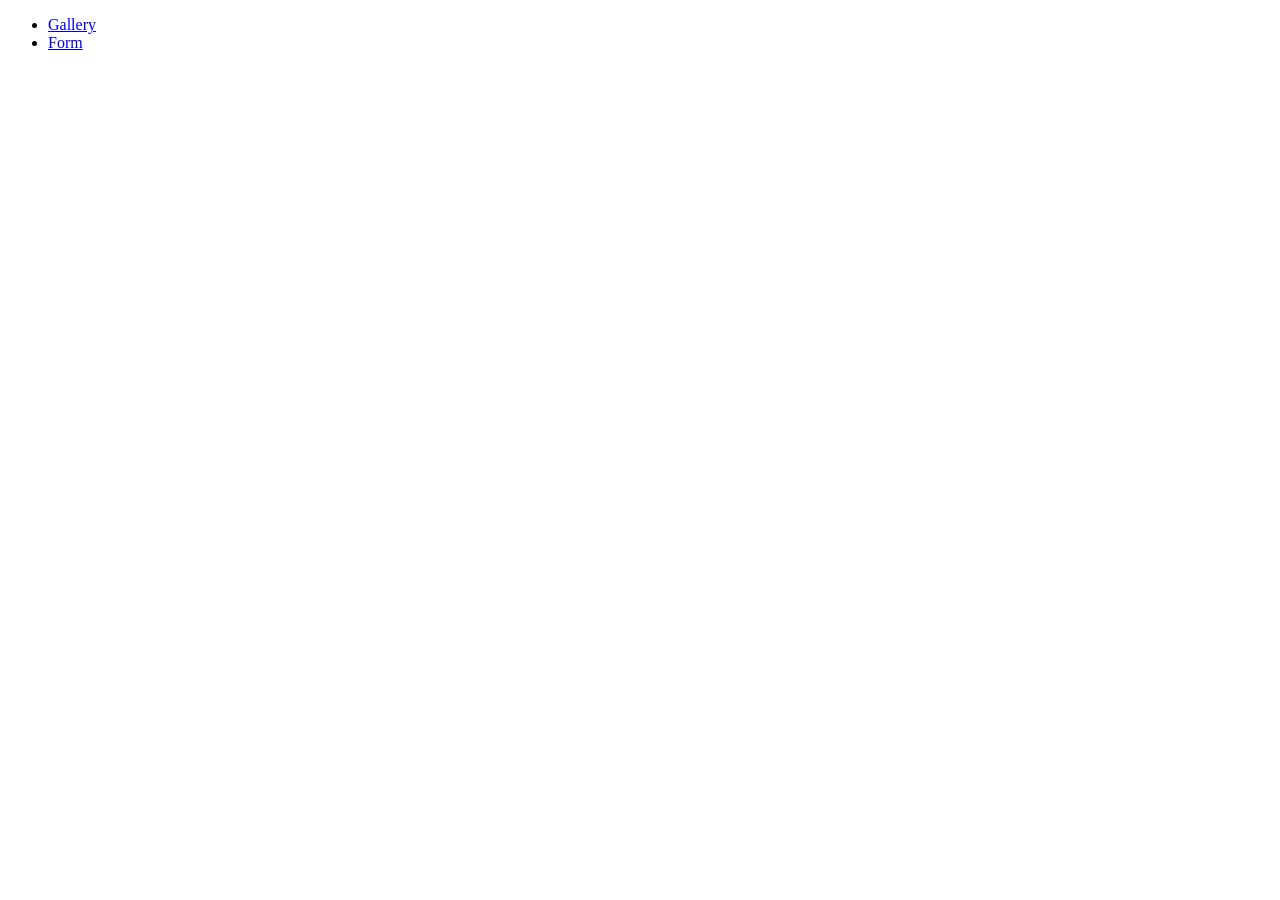
==== src/index.html @ 768a6e2a "fix all" ====
<!DOCTYPE html>
<html lang="en">
  <head>
    <meta charset="UTF-8" />
    <link rel="icon" type="image/svg+xml" href="/favicon.svg" />
    <meta name="viewport" content="width=device-width, initial-scale=1.0" />
    <title>Vanilla App Template</title>
    <link rel="stylesheet" href="./css/styles.css" />
  </head>
  <body>
    <load src="partials/header.html" icon-path="img/sprite.svg#logo" />

    <main>

      <!-- Loads the specified .html file -->
      <load src="partials/back-link.html" />
      <load src="partials/2-form.html" />
      <load src="partials/1-gallery.html" />
      <load src="partials/vite-promo.html" />
      <load src="partials/badges.html" />
    </main>
<ul>
  <li><a href="./js/1-gallery.js">Gallery</a></li>
  <li><a href="./js/2-form.js">Form</a></li>
</ul>

    <load src="footer.html" />

    <script type="module" src="./js/main.js"></script>
  </body>
</html>
---- src/css/styles.css ----
.gallery {
  display: grid;
  grid-template-columns: repeat(auto-fit, minmax(300px, 1fr));
  gap: 24px;
  padding: 0;
  margin: 24px 0;
  list-style: none;
}

.gallery-item {
  overflow: hidden;
  border-radius: 8px;
  box-shadow: 0 2px 8px rgba(0, 0, 0, 0.1);
  transition: transform 0.3s ease, box-shadow 0.3s ease;
}

.gallery-item:hover {
  transform: scale(1.05);
  box-shadow: 0 4px 16px rgba(0, 0, 0, 0.2);
}

.gallery-link {
  display: block;
  width: 100%;
  height: 100%;
  text-decoration: none;
}

.gallery-image {
  width: 100%;
  height: 100%;
  object-fit: cover;
  display: block;
}

.feedback-form {
  display: flex;
  flex-direction: column;
  gap: 16px;
  max-width: 500px;
  margin: 0 auto;
  padding: 24px;
  background: #f5f5f5;
  border-radius: 8px;
  box-shadow: 0 2px 8px rgba(0, 0, 0, 0.1);
}

.feedback-form label {
  display: flex;
  flex-direction: column;
  gap: 8px;
  font-weight: 500;
  color: #2e2f42;
}

.feedback-form input,
.feedback-form textarea {
  padding: 12px;
  border: 1px solid #808080;
  border-radius: 4px;
  font-family: inherit;
  font-size: 16px;
  transition: border-color 0.3s ease;
}

.feedback-form input:focus,
.feedback-form textarea:focus {
  outline: none;
  border-color: #4e75ff;
  box-shadow: 0 0 4px rgba(78, 117, 255, 0.3);
}

.feedback-form button {
  padding: 12px 24px;
  background-color: #4e75ff;
  color: #ffffff;
  border: none;
  border-radius: 8px;
  font-size: 16px;
  font-weight: 500;
  cursor: pointer;
  transition: background-color 0.3s ease;
}

.feedback-form button:hover {
  background-color: #6c8cff;
}

.feedback-form button:active {
  background-color: #3a5cc9;
}

/**
  |============================
  | include css partials with
  | default @import url()
  |============================
*/
/* Common styles */
@import url('./reset.css');
@import url('./base.css');
@import url('./container.css');
@import url('./animations.css');

/* Sections style */
@import url('./header.css');
@import url('./vite-promo.css');
@import url('./badges.css');
@import url('./back-link.css');
@import url('./footer.css');
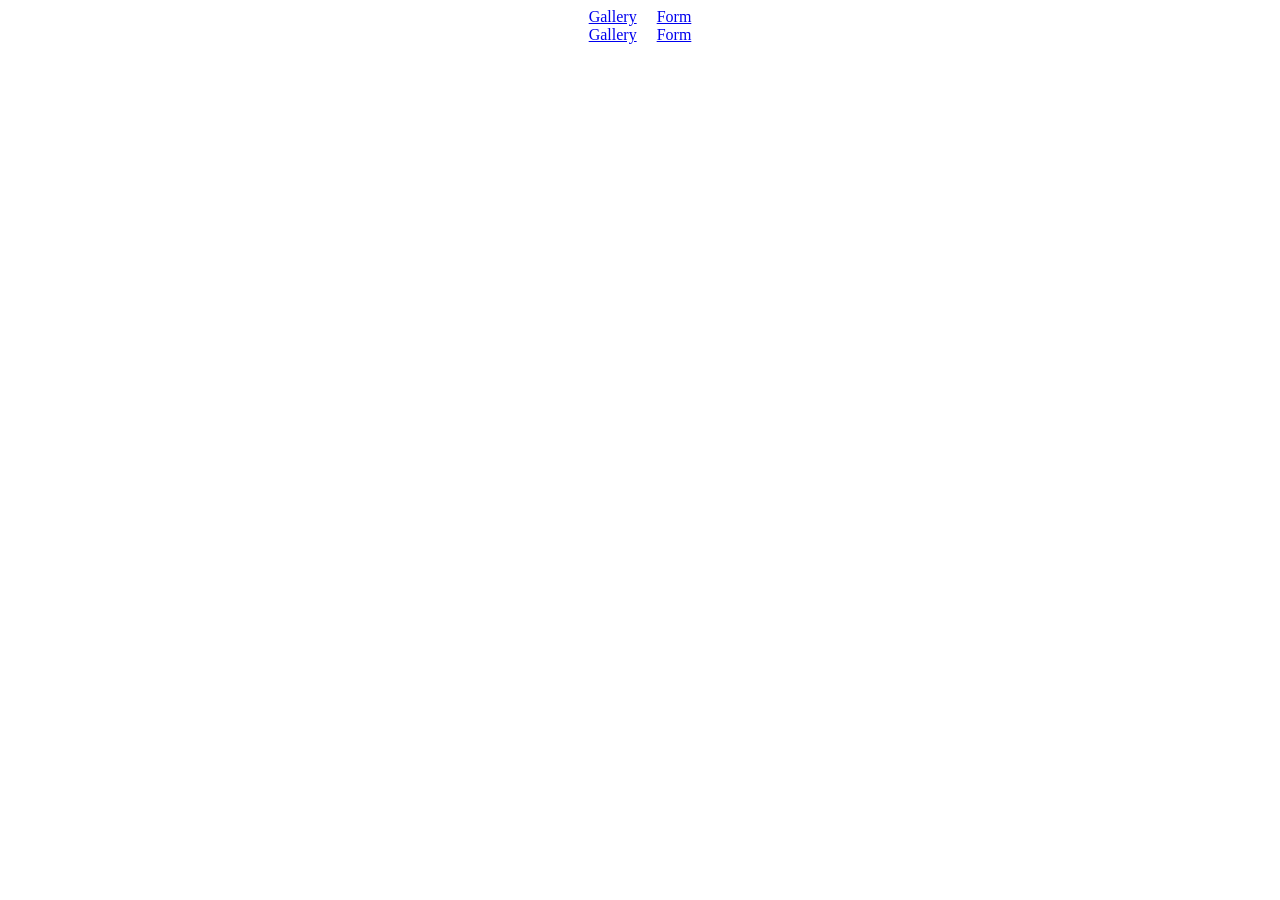
==== commit 19049692: "fix index" ====
--- a/src/index.html
+++ b/src/index.html
@@ -11,20 +11,26 @@
     <load src="partials/header.html" icon-path="img/sprite.svg#logo" />
 
     <main>
-
+<ul class="nav-list">
+  <li class="nav-item">
+    <a class="nav-link {=$highlight-act}" href="./1-gallery.html">Gallery</a>
+  </li>
+  <li class="nav-item">
+    <a class="nav-link {=$highlight-curr}" href="./2-form.html">Form</a>
+  </li>
+</ul>
       <!-- Loads the specified .html file -->
-      <load src="partials/back-link.html" />
-      <load src="partials/2-form.html" />
-      <load src="partials/1-gallery.html" />
+      
       <load src="partials/vite-promo.html" />
       <load src="partials/badges.html" />
+      <load src="partials/back-link.html" />
     </main>
 <ul>
   <li><a href="./js/1-gallery.js">Gallery</a></li>
   <li><a href="./js/2-form.js">Form</a></li>
 </ul>
 
-    <load src="footer.html" />
+    <load src="partials/footer.html" />
 
     <script type="module" src="./js/main.js"></script>
   </body>
--- a/src/css/styles.css
+++ b/src/css/styles.css
@@ -1,3 +1,14 @@
+ul {
+  list-style: none;
+  padding: 0;
+  margin: 0;
+
+  display: flex;
+  justify-content: center;
+  gap: 20px;
+ 
+}
+
 .gallery {
   display: grid;
   grid-template-columns: repeat(auto-fit, minmax(300px, 1fr));
